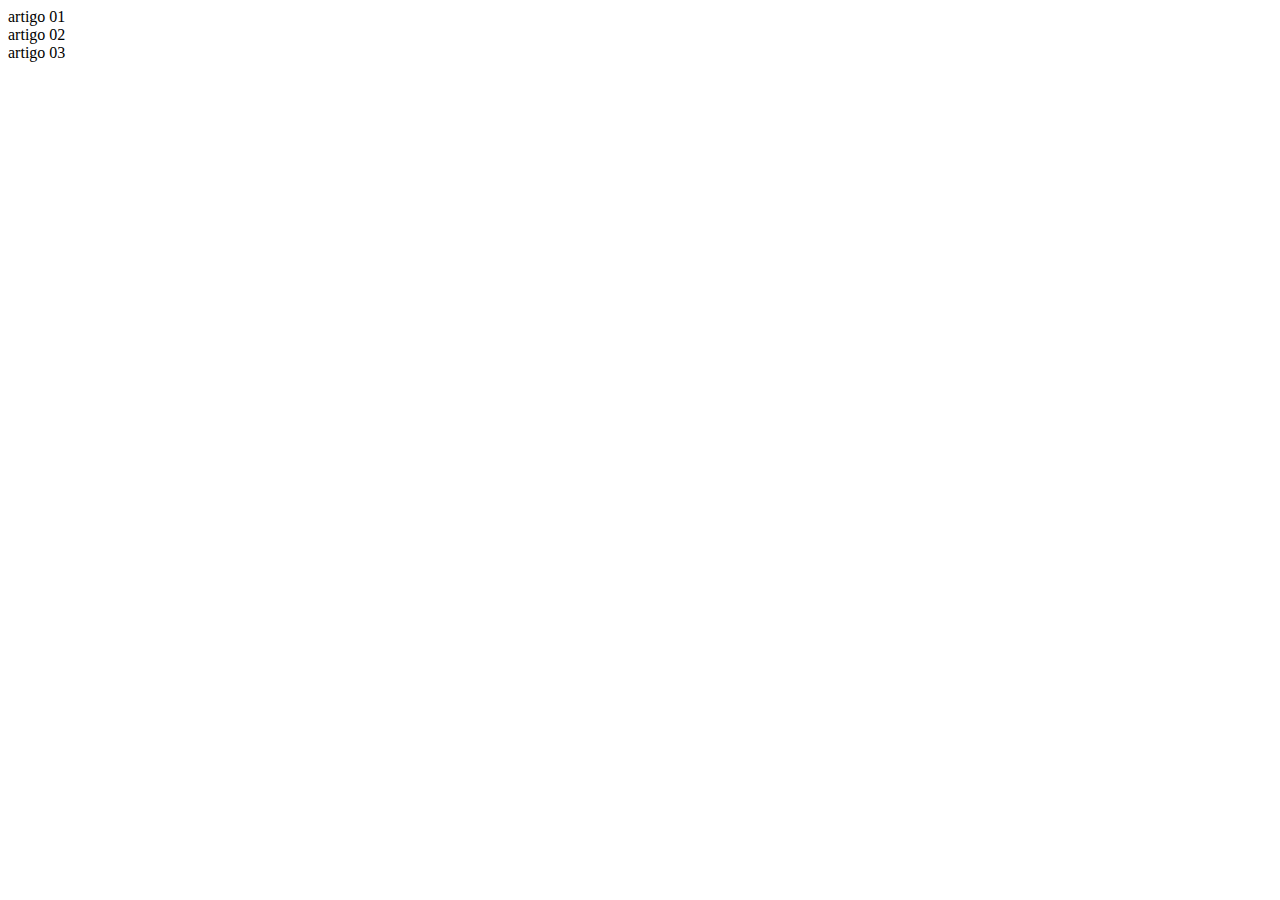
==== index.html @ 239b1413 "*ATUALIZADO* testes de flexbox" ====
<!DOCTYPE html>
<html lang="en">
<head>
    <meta charset="UTF-8">
    <meta name="viewport" content="width=device-width, initial-scale=1.0">
    <title>Aula Inicial - CSS Flexbox</title>
</head>
<body>
    <section class="container"><!-- Elemento pai
    -->
        <article class="item article-01">
            artigo 01
        </article>
        <article class="item article-02">
            artigo 02
        </article>
        <article class="item article-03">
            artigo 03
        </article>
</section>
    
</body>
</html>
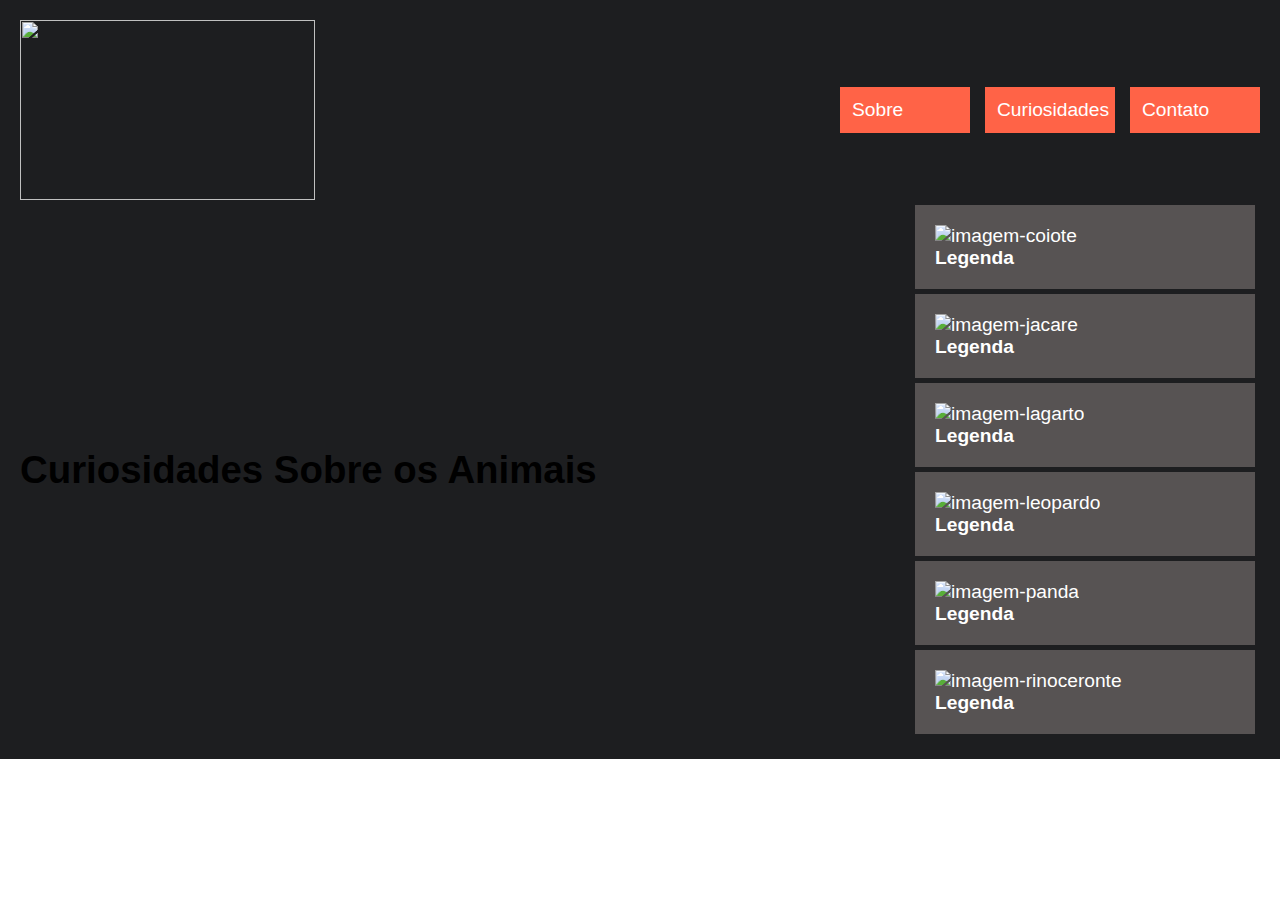
==== commit db01a181: "Add files via upload" ====
--- a/index.html
+++ b/index.html
@@ -3,21 +3,64 @@
 <head>
     <meta charset="UTF-8">
     <meta name="viewport" content="width=device-width, initial-scale=1.0">
-    <title>Aula Inicial - CSS Flexbox</title>
+    <link rel="stylesheet" href="style.css">
+    <title>Projeto Flexbox</title>
 </head>
 <body>
-    <section class="container"><!-- Elemento pai
-    -->
-        <article class="item article-01">
-            artigo 01
-        </article>
-        <article class="item article-02">
-            artigo 02
-        </article>
-        <article class="item article-03">
-            artigo 03
-        </article>
-</section>
-    
+    <div class="header"
+     <a href="#.html"><img src="img/logo.jpg" alt=""
+        title=""></a>
+     <div class="nav">
+        <ul class="menu">
+            <li><a href="#.html">Sobre</a></li>
+            <li><a href="#.html">Curiosidades</a></li>
+            <li><a href="#.html">Contato</a></li>
+
+        </ul>
+     </div>
+
+     <h1>Curiosidades Sobre os Animais</h1>
+
+     <div class="conatainer">
+        <div class="item img1">
+            <img src="img/coiote.jpg" alt="imagem-coiote"
+            title="imagem-coiote">
+            <h4>Legenda</h4>
+        </div>
+        <div class="conatainer">
+            <div class="item img2">
+                <img src="img/jacare.jpg" alt="imagem-jacare"
+                title="imagem-jacare">
+                <h4>Legenda</h4>
+            </div>
+            <div class="conatainer">
+                <div class="item img3">
+                    <img src="img/lagarto.jpg" alt="imagem-lagarto"
+                    title="imagem-lagarto">
+                    <h4>Legenda</h4>
+                </div>
+            </div>
+            <div class="conatainer">
+                <div class="item img4">
+                    <img src="img/leopardo.jpg" alt="imagem-leopardo"
+                    title="imagem-leopardo">
+                    <h4>Legenda</h4>
+                </div>
+            </div>
+            <div class="conatainer">
+                <div class="item img5">
+                    <img src="img/panda.jpg" alt="imagem-panda"
+                    title="imagem-panda">
+                    <h4>Legenda</h4>
+                </div>
+            </div>
+            <div class="conatainer">
+                <div class="item img6">
+                    <img src="img/rinoceronte.jpg" alt="imagem-rinoceronte"
+                    title="imagem-rinoceronte">
+                    <h4>Legenda</h4>
+                </div>
+     </div>
+   
 </body>
 </html>--- a/style.css
+++ b/style.css
@@ -0,0 +1,60 @@
+body, ul, li,h4{
+margin: 0;
+padding: 0;
+list-style-type: none;
+font-size: 1.2rem;
+font-family: Arial, Helvetica, sans-serif;
+}
+h1{
+    text-align: center;
+}
+li{
+    width: 130px;
+}
+.menu li a:hover{
+    background-color: #575353;
+    color: aqua;
+}
+a{
+    text-decoration: none;
+    color: #fff;
+}
+.header{
+    background-color: #1d1e20;
+    display: flex;
+    flex-wrap: wrap;
+    justify-content: space-between;
+    align-items: center;
+    padding: 20px;
+}
+.menu{
+    display: flex;
+}
+.menu li{
+    margin-left: 15px;
+}
+.menu li a{
+    display: block;
+    padding: 12px;
+    background-color: tomato;
+}
+.container{
+    background-color: #ccc;
+    display: flex;
+    flex-direction: row;
+    flex-wrap: wrap;
+    justify-content: space-around;
+    align-items: flex-start;
+    align-content: flex-start;
+}
+.item{
+    background-color: #575353;
+    color: #fff;
+    padding: 20px;
+    margin: 5px;
+    width: 300px;
+}
+img{
+    width: 295px;
+    height: 180px;
+}